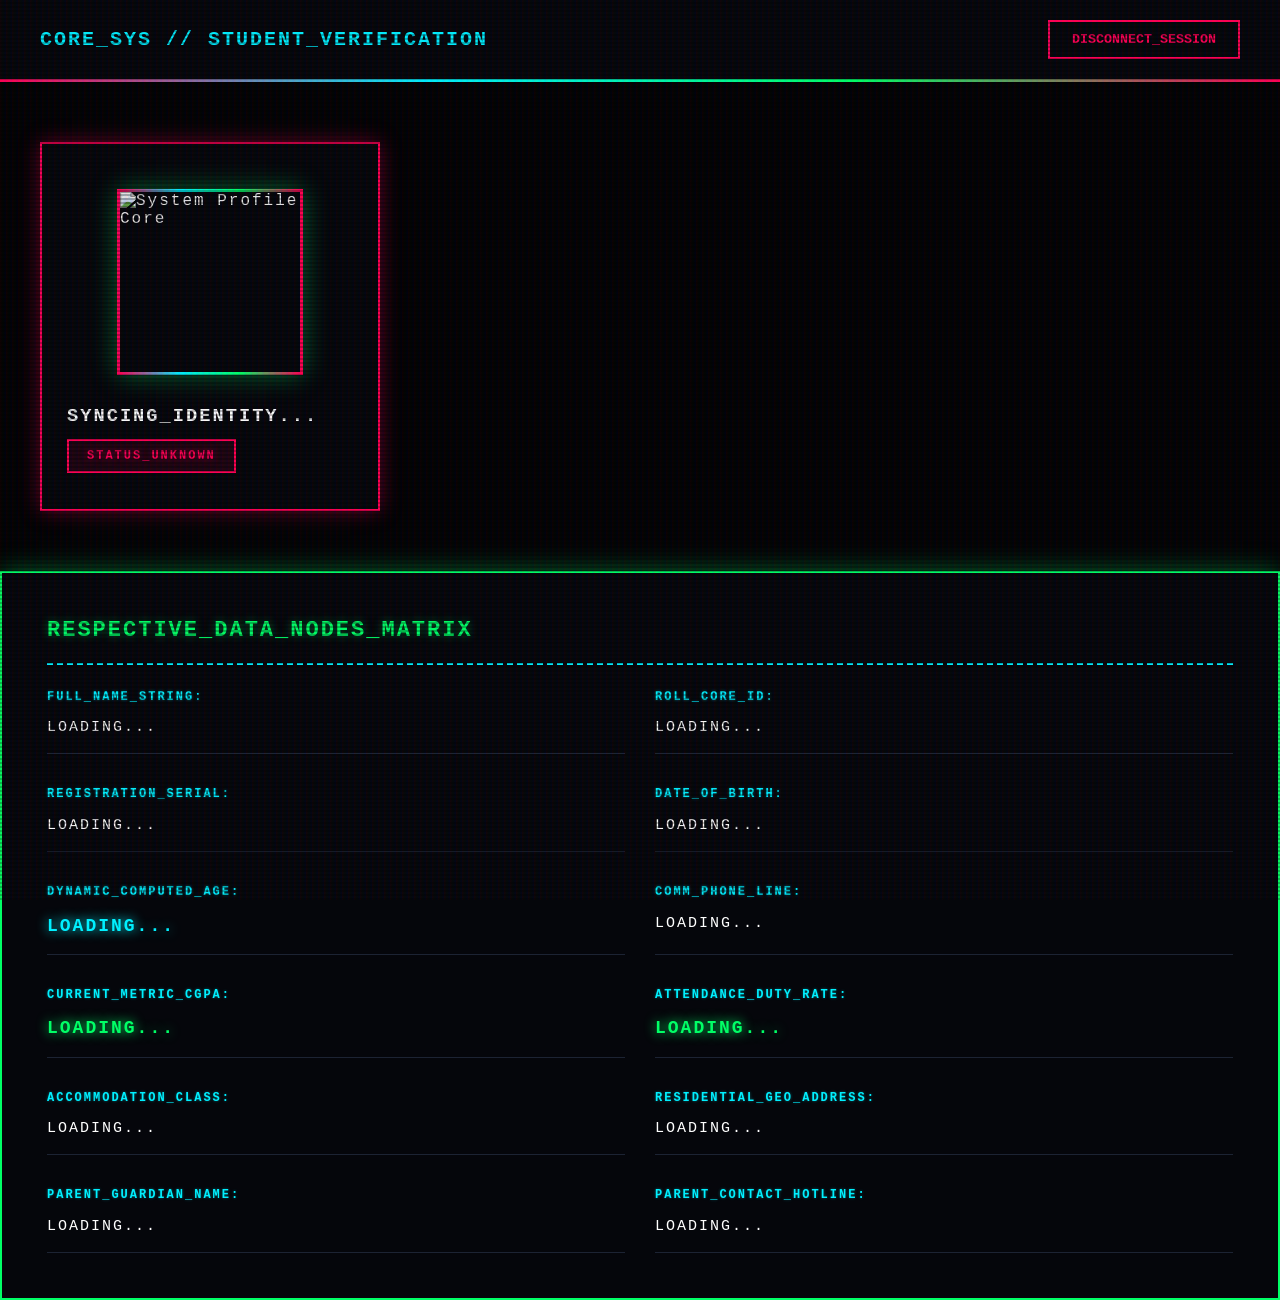
==== student-dashboard.html @ c9f696ec "Add files via upload" ====
<!DOCTYPE html>
<html lang="en">
<head>
    <meta charset="UTF-8">
    <meta name="viewport" content="width=device-width, initial-scale=1.0">
    <title>PORTAL // ACCESS_GRANTED</title>
    <link rel="stylesheet" href="style.css">
</head>
<body>
    <div class="cyber-wrapper">
        <!-- Neon Header Grid HUD -->
        <header class="cyber-hud-nav">
            <div class="hud-logo">
                <h2>CORE_SYS // STUDENT_VERIFICATION</h2>
            </div>
            <button id="logoutBtn" class="cyber-btn-abort">DISCONNECT_SESSION</button>
        </header>

        <!-- Main Cybernetic Dashboard Interface Layout -->
        <main class="cyber-grid-container">
            
            <section class="cyber-panel-sidebar">
                <div class="neon-avatar-frame">
                    <!-- Default canvas fallback image renders instantly to cloud hosted photo path link -->
                    <img id="viewPhoto" src="https://placeholder.com" alt="System Profile Core">
                </div>
                
                    <h3 id="viewName">SYNCING_IDENTITY...</h3>
                    <span id="viewAccommodation" class="cyber-badge">STATUS_UNKNOWN</span>
                </div>
            </section>

            <!-- Right Grid Panel: Relational Database Metric Nodes Matrix -->
            <section class="cyber-panel-main">
                <div class="panel-header-glitch">
                    <h3>RESPECTIVE_DATA_NODES_MATRIX</h3>
                </div>
                <div class="cyber-matrix-grid">
                    <div class="matrix-node"><strong>FULL_NAME_STRING:</strong> <span id="viewFullName">LOADING...</span></div>
                    <div class="matrix-node"><strong>ROLL_CORE_ID:</strong> <span id="viewRollNo">LOADING...</span></div>
                    <div class="matrix-node"><strong>REGISTRATION_SERIAL:</strong> <span id="viewRegNo">LOADING...</span></div>
                    <div class="matrix-node"><strong>DATE_OF_BIRTH:</strong> <span id="viewDob">LOADING...</span></div>
                    <div class="matrix-node"><strong>DYNAMIC_COMPUTED_AGE:</strong> <span id="viewAge" class="neon-blue-text">LOADING...</span></div>
                    <div class="matrix-node"><strong>COMM_PHONE_LINE:</strong> <span id="viewPhone">LOADING...</span></div>
                    <div class="matrix-node"><strong>CURRENT_METRIC_CGPA:</strong> <span id="viewCgpa" class="neon-green-text">LOADING...</span></div>
                    <div class="matrix-node"><strong>ATTENDANCE_DUTY_RATE:</strong> <span id="viewAttendance" class="neon-green-text">LOADING...</span></div>
                    <div class="matrix-node"><strong>ACCOMMODATION_CLASS:</strong> <span id="viewType">LOADING...</span></div>
                    <div class="matrix-node"><strong>RESIDENTIAL_GEO_ADDRESS:</strong> <span id="viewAddress">LOADING...</span></div>
                    <div class="matrix-node"><strong>PARENT_GUARDIAN_NAME:</strong> <span id="viewParentName">LOADING...</span></div>
                    <div class="matrix-node"><strong>PARENT_CONTACT_HOTLINE:</strong> <span id="viewParentPhone">LOADING...</span></div>
                </div>
            </section>
        </main>
    </div>

    <!-- Data Presentation Module Script -->
    <script type="module">
        import { initializeApp } from "https://gstatic.com";
        import { getFirestore, doc, getDoc } from "https://gstatic.com";

        // ✅ Pre-loaded with your verified Firebase Config keys
        const firebaseConfig = {
            apiKey: "AIzaSyB_tyQr722blDSsbcHYZrlIgB-kXfb309M",
            authDomain: "://firebaseapp.com",
            projectId: "student-portal-406ac",
            storageBucket: "student-portal-406ac.firebasestorage.app",
            messagingSenderId: "9138034883",
            appId: "1:9138034883:web:87ddbe10ba4cb4c730ea76",
            measurementId: "G-5GZW2T36P4"
        };

        const app = initializeApp(firebaseConfig);
        const db = getFirestore(app);

        // Runtime chronological engine computing exact current age from timestamp strings
        function solveAgeMetric(dobStringValue) {
            const birthDate = new Date(dobStringValue);
            const today = new Date();
            
            let solvedAge = today.getFullYear() - birthDate.getFullYear();
            const monthDifference = today.getMonth() - birthDate.getMonth();
            
            if (monthDifference < 0 || (monthDifference === 0 && today.getDate() < birthDate.getDate())) {
                solvedAge--;
            }
            return solvedAge;
        }

        document.addEventListener('DOMContentLoaded', async function() {
            const isLoggedIn = sessionStorage.getItem('isLoggedIn');
            const activeRollNo = sessionStorage.getItem('activeRollNo');

            // System Protection: Terminate link rendering if authentication session variables are missing
            if (!isLoggedIn || !activeRollNo) {
                window.location.href = 'index.html';
                return;
            }

            try {
                const docRef = doc(db, "students", activeRollNo);
                const docSnap = await getDoc(docRef);

                if (docSnap.exists()) {
                    const data = docSnap.data();

                    // Direct interface text mappings injection execution blocks
                    document.getElementById('viewName').innerText = data.fullName ? data.fullName.toUpperCase() : "---";
                    document.getElementById('viewFullName').innerText = data.fullName || "---";
                    document.getElementById('viewRegNo').innerText = data.regNo || "---";
                    document.getElementById('viewRollNo').innerText = activeRollNo;
                    document.getElementById('viewDob').innerText = data.dob || "---";
                    document.getElementById('viewPhone').innerText = data.phoneNumber || "---";
                    document.getElementById('viewAddress').innerText = data.address || "---";
                    document.getElementById('viewParentName').innerText = data.parentName || "---";
                    document.getElementById('viewParentPhone').innerText = data.parentNumber || "---";
                    document.getElementById('viewCgpa').innerText = data.cgpa ? parseFloat(data.cgpa).toFixed(2) : "0.00";
                    document.getElementById('viewAttendance').innerText = data.attendance ? parseFloat(data.attendance).toFixed(1) + "%" : "0.0%";
                    document.getElementById('viewAccommodation').innerText = data.accommodation ? data.accommodation.toUpperCase() : "DAYSCHOLOR";
                    document.getElementById('viewType').innerText = data.accommodation || "Dayscholor";
                    
                    // Fire exact age equation engine 
                    if (data.dob) {
                        document.getElementById('viewAge').innerText = solveAgeMetric(data.dob) + " _SOLVED_YEAR_CYCLES";
                    }

                    // Pull, map, and output profile picture stream path links
                    if (data.photoUrl) {
                        document.getElementById('viewPhoto').src = data.photoUrl;
                    }
                } else {
                    alert("FATAL_ERROR: Profile node path missing inside database server collections mapping rows.");
                }
            } catch (err) {
                console.error("Critical core UI pipeline rendering crash: ", err);
            }
        });

        // Abort Session Button Controller
        document.getElementById('logoutBtn').addEventListener('click', function() {
            sessionStorage.clear();
            window.location.href = 'index.html';
        });
    </script>
</body>
</html>
---- style.css ----
/* 🤖 CORE MATRIX DEFINITIONS & ANIMATIONS */
:root {
    --cyber-void: #020204;
    --sector-dark: #05060b;
    --neon-toxic: #00ff66;
    --neon-cyber: #00f0ff;
    --neon-laser: #ff0055;
    --rgb-gradient: linear-gradient(90deg, #ff0055, #00f0ff, #00ff66, #ff0055);
    --toxic-glow: rgba(0, 255, 102, 0.4);
    --cyber-glow: rgba(0, 240, 255, 0.4);
    --laser-glow: rgba(255, 0, 85, 0.4);
    --text-terminal: #ffffff;
    --text-dim: #5c6479;
}

body {
    background-color: var(--cyber-void);
    color: var(--text-terminal);
    font-family: 'Courier New', Courier, monospace;
    letter-spacing: 2px;
    margin: 0;
    padding: 0;
    overflow-x: hidden;
    position: relative;
}

/* 💀 OVERLAY GLITCH SCANLINE MATRIX EFFECT */
body::before {
    content: " ";
    display: block;
    position: fixed;
    top: 0; left: 0; bottom: 0; right: 0;
    background: linear-gradient(rgba(18, 16, 16, 0) 50%, rgba(0, 0, 0, 0.25) 50%), linear-gradient(90deg, rgba(255, 0, 0, 0.06), rgba(0, 255, 0, 0.02), rgba(0, 0, 255, 0.06));
    z-index: 99999;
    background-size: 100% 4px, 6px 100%;
    pointer-events: none;
}

/* 🕹️ CHROMATIC RGB MARQUEE ANIMATION FRAMEWORK */
@keyframes rgb-shift {
    0% { background-position: 0% 50%; }
    100% { background-position: 400% 50%; }
}

@keyframes terminal-pulse {
    0% { box-shadow: 0 0 15px rgba(0, 240, 255, 0.2); }
    50% { box-shadow: 0 0 30px rgba(0, 240, 255, 0.5); }
    100% { box-shadow: 0 0 15px rgba(0, 240, 255, 0.2); }
}

@keyframes glitch-text {
    0% { text-shadow: 2px -1px var(--neon-laser), -2px 1px var(--neon-cyber); }
    50% { text-shadow: -2px 2px var(--neon-laser), 2px -2px var(--neon-toxic); }
    100% { text-shadow: 1px -2px var(--neon-cyber), -1px 2px var(--neon-laser); }
}

/* ⚡ SECURE ENTRY TERMINAL (LOGIN) */
.login-container {
    max-width: 440px;
    margin: 100px auto;
    background-color: var(--sector-dark);
    padding: 45px;
    border: 3px solid transparent;
    border-image: var(--rgb-gradient) 1;
    background-clip: padding-box;
    position: relative;
    animation: rgb-shift 8s linear infinite, terminal-pulse 4s infinite ease-in-out;
}

.login-container::before {
    content: "[ CORE_SYS // UNAUTHORIZED_PROBE_DETECTED ]";
    display: block;
    position: absolute;
    top: -15px;
    left: 15px;
    background: var(--cyber-void);
    color: var(--neon-laser);
    font-size: 11px;
    padding: 2px 8px;
    font-weight: bold;
    border: 1px solid var(--neon-laser);
    animation: glitch-text 1s infinite linear;
}

.login-header h2 {
    color: var(--neon-toxic);
    margin: 0 0 8px 0;
    font-size: 28px;
    font-weight: 900;
    text-transform: uppercase;
    animation: glitch-text 2s infinite steps(2);
}

.login-header p {
    color: var(--text-dim);
    font-size: 11px;
    margin: 0 0 35px 0;
    text-transform: uppercase;
}

.input-group {
    margin-bottom: 30px;
    position: relative;
}

.input-group label {
    display: block;
    margin-bottom: 10px;
    font-weight: bold;
    font-size: 12px;
    color: var(--neon-cyber);
    text-transform: uppercase;
}

.input-group input {
    width: 100%;
    padding: 15px;
    background: #020306;
    border: 2px solid var(--text-dim);
    color: var(--text-pure);
    font-size: 16px;
    font-family: inherit;
    box-sizing: border-box;
    transition: all 0.2s;
}

.input-group input:focus {
    border-color: var(--neon-cyber);
    color: var(--neon-cyber);
    outline: none;
    box-shadow: 0 0 20px var(--cyber-glow);
}

/* 🔥 RGB ACTION INITIATOR CONTROL TRIGGER BUTTON */
.btn {
    width: 100%;
    padding: 16px;
    background: transparent;
    color: var(--text-pure);
    font-weight: 900;
    font-size: 16px;
    font-family: inherit;
    text-transform: uppercase;
    border: 3px solid transparent;
    border-image: var(--rgb-gradient) 1;
    cursor: pointer;
    position: relative;
    z-index: 1;
    transition: transform 0.1s ease;
    animation: rgb-shift 6s linear infinite;
}

.btn:hover {
    transform: scale(1.02);
    box-shadow: 0 0 25px rgba(0, 240, 255, 0.4);
    color: var(--cyber-void);
    background: var(--rgb-gradient);
    background-size: 400% 100%;
    animation: rgb-shift 2s linear infinite;
}

.btn:active {
    transform: scale(0.98);
}

.error-msg {
    color: var(--neon-laser);
    font-weight: bold;
    text-align: center;
    margin-top: 25px;
    font-size: 12px;
    text-transform: uppercase;
    text-shadow: 0 0 8px var(--laser-glow);
}

/* 🌐 NEON HUD MAIN COCKPIT DASHBOARD GRID FRAMEWORK */
.cyber-hud-nav {
    display: flex;
    justify-content: space-between;
    align-items: center;
    background-color: var(--sector-dark);
    padding: 20px 40px;
    border-bottom: 3px solid transparent;
    border-image: var(--rgb-gradient) 1;
    animation: rgb-shift 12s linear infinite;
}

.cyber-hud-nav h2 {
    margin: 0;
    font-size: 20px;
    font-weight: 900;
    color: var(--neon-cyber);
    animation: glitch-text 3s infinite linear;
}

.cyber-btn-abort {
    background: transparent;
    color: var(--neon-laser);
    border: 2px solid var(--neon-laser);
    padding: 10px 22px;
    font-family: inherit;
    font-weight: 900;
    text-transform: uppercase;
    cursor: pointer;
    transition: all 0.2s ease;
}

.cyber-btn-abort:hover {
    background: var(--neon-laser);
    color: var(--text-pure);
    box-shadow: 0 0 20px var(--neon-laser);
    transform: rotate(-1deg);
}

.cyber-grid-container {
    max-width: 1200px;
    margin: 60px auto;
    display: grid;
    grid-template-columns: 340px 1fr;
    gap: 45px;
    padding: 0 20px;
}

.cyber-panel-sidebar {
    background: var(--sector-dark);
    padding: 45px 25px;
    border: 2px solid var(--neon-laser);
    box-shadow: 0 0 20px var(--laser-glow);
    height: fit-content;
    position: relative;
}

/* 🖼️ PROFILE HUD CARTRIDGE CHASSIS AREA */
.neon-avatar-frame {
    width: 180px;
    height: 180px;
    margin: 0 auto 30px auto;
    border: 3px solid transparent;
    border-image: var(--rgb-gradient) 1;
    box-shadow: 0 0 25px var(--toxic-glow);
    animation: rgb-shift 5s linear infinite;
}

.neon-avatar-frame img {
    width: 100%;
    height: 100%;
    object-fit: cover;
    filter: grayscale(30%) contrast(120%) brightness(90%);
}

.hud-identity-tag h3 {
    margin: 0 0 15px 0;
    font-size: 18px;
    font-weight: 900;
    color: var(--text-pure);
    text-shadow: 0 0 5px var(--cyber-glow);
}

.cyber-badge {
    background-color: rgba(255, 0, 85, 0.1);
    color: var(--neon-laser);
    padding: 8px 18px;
    border: 2px solid var(--neon-laser);
    font-weight: 900;
    font-size: 12px;
    text-shadow: 0 0 8px var(--laser-glow);
}

/* 🗲 MATRIX STORAGE DATA NODES CONTROL CHASSIS */
.cyber-panel-main {
    background: var(--sector-dark);
    padding: 45px;
    border: 2px solid var(--neon-toxic);
    box-shadow: 0 0 25px var(--toxic-glow);
    position: relative;
}

.panel-header-glitch h3 {
    margin-top: 0;
    border-bottom: 2px dashed var(--neon-cyber);
    padding-bottom: 20px;
    color: var(--neon-toxic);
    font-size: 22px;
    font-weight: 900;
    text-shadow: 0 0 10px var(--toxic-glow);
}

.cyber-matrix-grid {
    display: grid;
    grid-template-columns: 1fr 1fr;
    gap: 30px;
}

.matrix-node {
    font-size: 15px;
    line-height: 1.8;
    border-bottom: 1px solid #1c2333;
    padding-bottom: 12px;
    transition: background 0.2s ease;
}

.matrix-node:hover {
    background: rgba(0, 240, 255, 0.03);
}

.matrix-node strong {
    color: var(--neon-cyber);
    display: block;
    font-size: 12px;
    font-weight: bold;
    margin-bottom: 6px;
    text-shadow: 0 0 3px var(--cyber-glow);
}

/* HIGH PROFILE GLOW VALUES DISPLAY MODIFIERS */
.neon-green-text {
    font-weight: 900;
    color: var(--neon-toxic);
    font-size: 18px;
    text-shadow: 0 0 12px var(--neon-toxic);
}

.neon-blue-text {
    font-weight: 900;
    color: var(--neon-cyber);
    font-size: 18px;
    text-shadow: 0 0 12px var(--neon-cyber);
}

/* Dynamic window scaling breakpoint filters handles */
@media (max-width: 900px) {
    .cyber-grid-container {
        grid-template-columns: 1fr;
    }
    .cyber-matrix-grid {
        grid-template-columns: 1fr;
    }
}
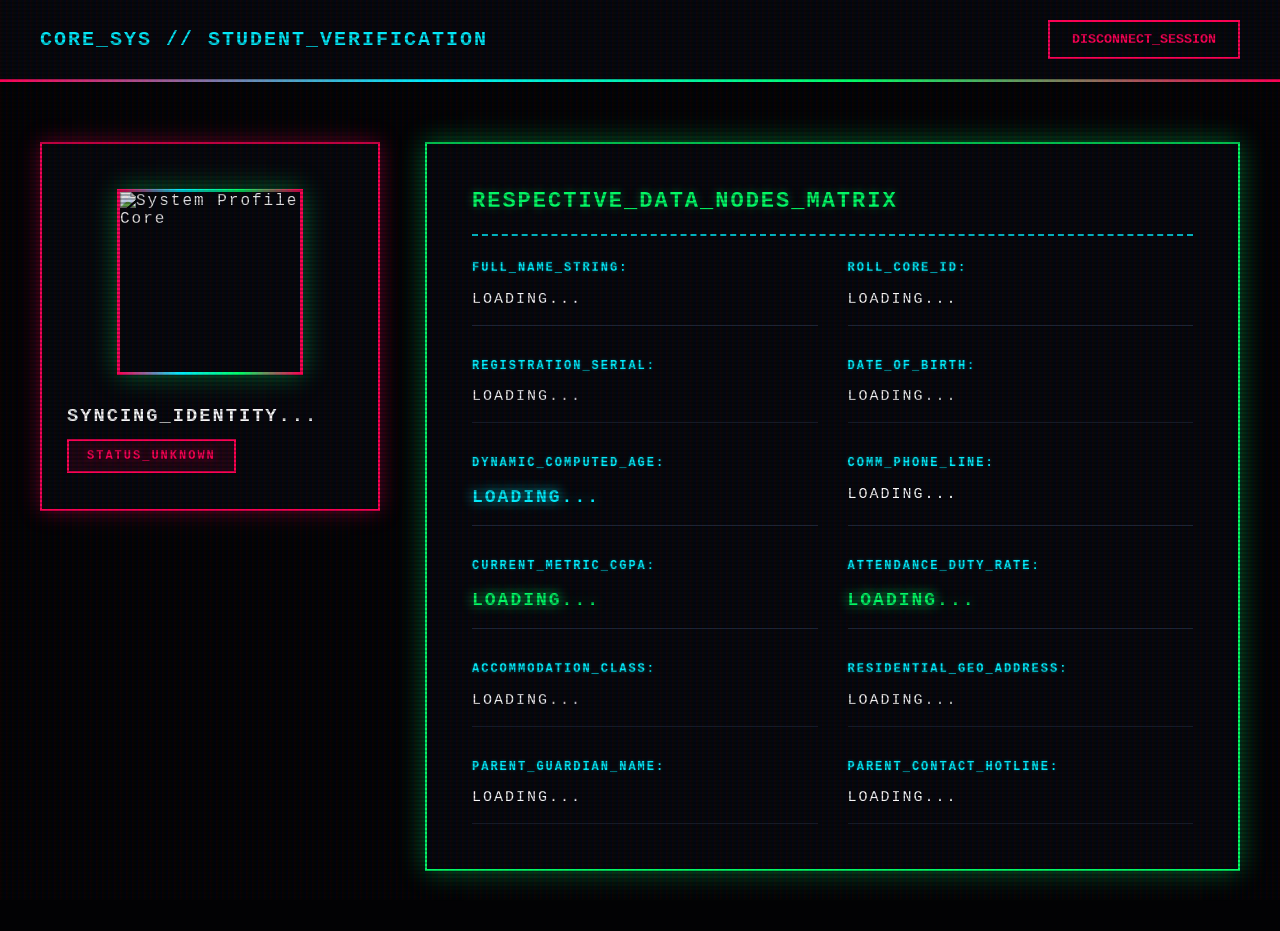
==== commit e252ca20: "Update student-dashboard.html" ====
--- a/student-dashboard.html
+++ b/student-dashboard.html
@@ -8,7 +8,6 @@
 </head>
 <body>
     <div class="cyber-wrapper">
-        <!-- Neon Header Grid HUD -->
         <header class="cyber-hud-nav">
             <div class="hud-logo">
                 <h2>CORE_SYS // STUDENT_VERIFICATION</h2>
@@ -16,21 +15,16 @@
             <button id="logoutBtn" class="cyber-btn-abort">DISCONNECT_SESSION</button>
         </header>
 
-        <!-- Main Cybernetic Dashboard Interface Layout -->
         <main class="cyber-grid-container">
-            
             <section class="cyber-panel-sidebar">
                 <div class="neon-avatar-frame">
-                    <!-- Default canvas fallback image renders instantly to cloud hosted photo path link -->
                     <img id="viewPhoto" src="https://placeholder.com" alt="System Profile Core">
                 </div>
                 
                     <h3 id="viewName">SYNCING_IDENTITY...</h3>
                     <span id="viewAccommodation" class="cyber-badge">STATUS_UNKNOWN</span>
-                </div>
             </section>
 
-            <!-- Right Grid Panel: Relational Database Metric Nodes Matrix -->
             <section class="cyber-panel-main">
                 <div class="panel-header-glitch">
                     <h3>RESPECTIVE_DATA_NODES_MATRIX</h3>
@@ -53,15 +47,14 @@
         </main>
     </div>
 
-    <!-- Data Presentation Module Script -->
+    <!-- ⚡ FORCE-CONNECTED IMMUTABLE CLOUD MODULES -->
     <script type="module">
-        import { initializeApp } from "https://gstatic.com";
-        import { getFirestore, doc, getDoc } from "https://gstatic.com";
+        import { initializeApp } from "https://www.gstatic.com/firebasejs/12.15.0/firebase-app.js";
+        import { getFirestore, doc, getDoc } from "https://www.gstatic.com/firebasejs/12.15.0/firebase-firestore.js";
 
-        // ✅ Pre-loaded with your verified Firebase Config keys
         const firebaseConfig = {
             apiKey: "AIzaSyB_tyQr722blDSsbcHYZrlIgB-kXfb309M",
-            authDomain: "://firebaseapp.com",
+            authDomain: "student-portal-406ac.firebaseapp.com",
             projectId: "student-portal-406ac",
             storageBucket: "student-portal-406ac.firebasestorage.app",
             messagingSenderId: "9138034883",
@@ -72,14 +65,11 @@
         const app = initializeApp(firebaseConfig);
         const db = getFirestore(app);
 
-        // Runtime chronological engine computing exact current age from timestamp strings
         function solveAgeMetric(dobStringValue) {
             const birthDate = new Date(dobStringValue);
             const today = new Date();
-            
             let solvedAge = today.getFullYear() - birthDate.getFullYear();
             const monthDifference = today.getMonth() - birthDate.getMonth();
-            
             if (monthDifference < 0 || (monthDifference === 0 && today.getDate() < birthDate.getDate())) {
                 solvedAge--;
             }
@@ -90,7 +80,6 @@
             const isLoggedIn = sessionStorage.getItem('isLoggedIn');
             const activeRollNo = sessionStorage.getItem('activeRollNo');
 
-            // System Protection: Terminate link rendering if authentication session variables are missing
             if (!isLoggedIn || !activeRollNo) {
                 window.location.href = 'index.html';
                 return;
@@ -103,7 +92,7 @@
                 if (docSnap.exists()) {
                     const data = docSnap.data();
 
-                    // Direct interface text mappings injection execution blocks
+                    // Maps fields values directly onto UI tokens placeholders
                     document.getElementById('viewName').innerText = data.fullName ? data.fullName.toUpperCase() : "---";
                     document.getElementById('viewFullName').innerText = data.fullName || "---";
                     document.getElementById('viewRegNo').innerText = data.regNo || "---";
@@ -113,29 +102,26 @@
                     document.getElementById('viewAddress').innerText = data.address || "---";
                     document.getElementById('viewParentName').innerText = data.parentName || "---";
                     document.getElementById('viewParentPhone').innerText = data.parentNumber || "---";
-                    document.getElementById('viewCgpa').innerText = data.cgpa ? parseFloat(data.cgpa).toFixed(2) : "0.00";
-                    document.getElementById('viewAttendance').innerText = data.attendance ? parseFloat(data.attendance).toFixed(1) + "%" : "0.0%";
+                    document.getElementById('viewCgpa').innerText = data.cgpa || "0.00";
+                    document.getElementById('viewAttendance').innerText =
+                        data.attendance ? data.attendance + "%" : "0.0%";
                     document.getElementById('viewAccommodation').innerText = data.accommodation ? data.accommodation.toUpperCase() : "DAYSCHOLOR";
                     document.getElementById('viewType').innerText = data.accommodation || "Dayscholor";
                     
-                    // Fire exact age equation engine 
                     if (data.dob) {
                         document.getElementById('viewAge').innerText = solveAgeMetric(data.dob) + " _SOLVED_YEAR_CYCLES";
                     }
-
-                    // Pull, map, and output profile picture stream path links
-                    if (data.photoUrl) {
+                    if (data.photoUrl && data.photoUrl.trim() !== "") {
                         document.getElementById('viewPhoto').src = data.photoUrl;
                     }
                 } else {
-                    alert("FATAL_ERROR: Profile node path missing inside database server collections mapping rows.");
+                    alert("System Link Broken: No document payload found inside Firestore database.");
                 }
             } catch (err) {
-                console.error("Critical core UI pipeline rendering crash: ", err);
+                console.error("Critical rendering error: ", err);
             }
         });
 
-        // Abort Session Button Controller
         document.getElementById('logoutBtn').addEventListener('click', function() {
             sessionStorage.clear();
             window.location.href = 'index.html';
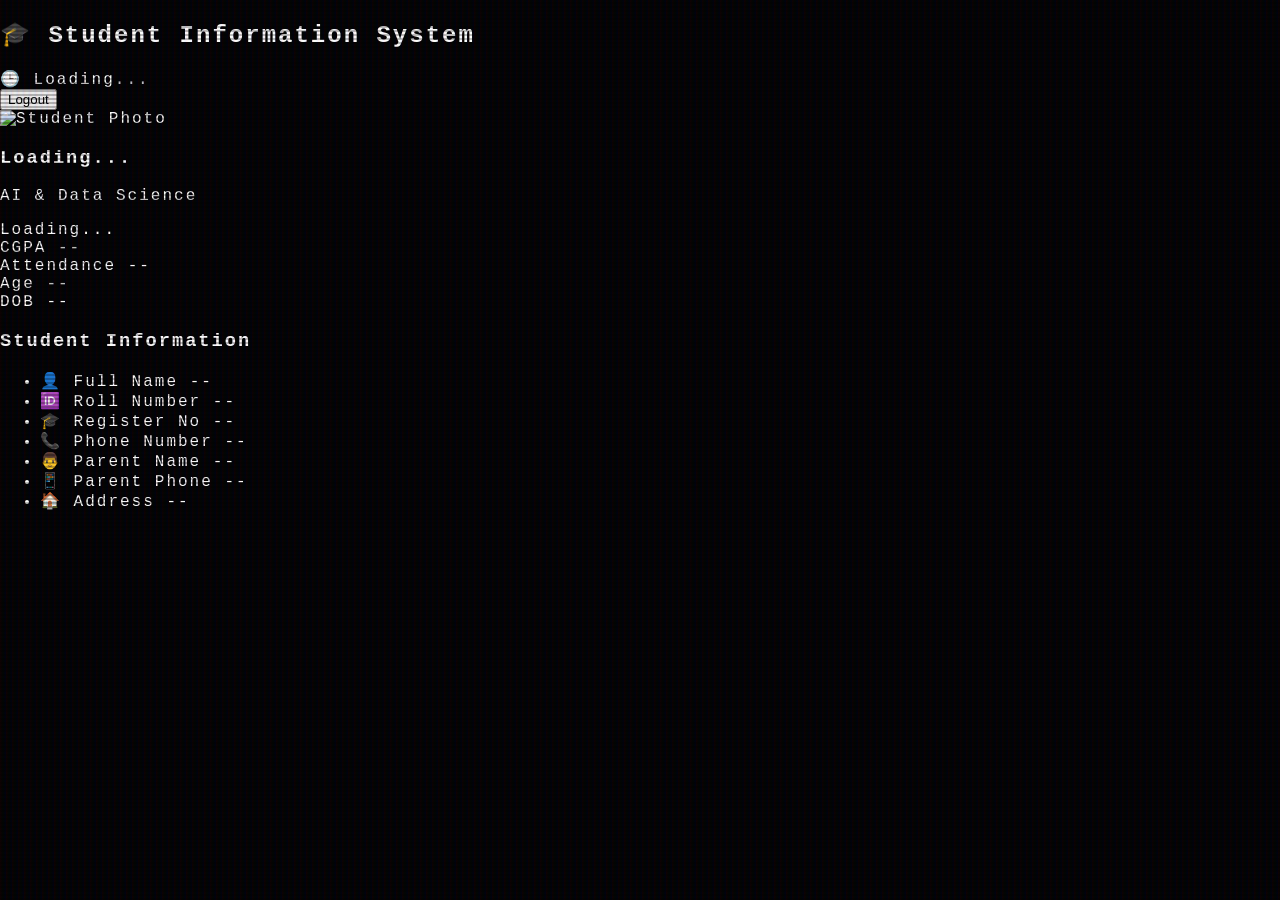
==== commit 2b1bddeb: "Update student-dashboard.html" ====
--- a/student-dashboard.html
+++ b/student-dashboard.html
@@ -3,54 +3,96 @@
 <head>
     <meta charset="UTF-8">
     <meta name="viewport" content="width=device-width, initial-scale=1.0">
-    <title>PORTAL // ACCESS_GRANTED</title>
+    <title>Student Portal | Dashboard</title>
     <link rel="stylesheet" href="style.css">
 </head>
 <body>
-    <div class="cyber-wrapper">
-        <header class="cyber-hud-nav">
-            <div class="hud-logo">
-                <h2>CORE_SYS // STUDENT_VERIFICATION</h2>
-            </div>
-            <button id="logoutBtn" class="cyber-btn-abort">DISCONNECT_SESSION</button>
+    <div class="dashboard-wrapper">
+        
+        <header class="glass-panel dash-header">
+            <h2>🎓 Student Information System</h2>
+            <div class="time-display">🕒 <span id="liveClock">Loading...</span></div>
+            <button id="logoutBtn" class="btn-logout">Logout</button>
         </header>
 
-        <main class="cyber-grid-container">
-            <section class="cyber-panel-sidebar">
-                <div class="neon-avatar-frame">
-                    <img id="viewPhoto" src="https://placeholder.com" alt="System Profile Core">
+        <section class="top-section">
+            
+            <div class="glass-panel profile-card">
+                <div class="avatar-wrapper">
+                    <img id="viewPhoto" src="https://via.placeholder.com/150" alt="Student Photo">
                 </div>
-                
-                    <h3 id="viewName">SYNCING_IDENTITY...</h3>
-                    <span id="viewAccommodation" class="cyber-badge">STATUS_UNKNOWN</span>
-            </section>
+                <h3 class="profile-name" id="viewName">Loading...</h3>
+                <p class="profile-dept">AI & Data Science</p> <span class="badge" id="viewAccommodation">Loading...</span>
+            </div>
 
-            <section class="cyber-panel-main">
-                <div class="panel-header-glitch">
-                    <h3>RESPECTIVE_DATA_NODES_MATRIX</h3>
+            <div class="stats-grid">
+                <div class="glass-panel stat-box">
+                    <span class="stat-label">CGPA</span>
+                    <span class="stat-value" id="viewCgpa">--</span>
                 </div>
-                <div class="cyber-matrix-grid">
-                    <div class="matrix-node"><strong>FULL_NAME_STRING:</strong> <span id="viewFullName">LOADING...</span></div>
-                    <div class="matrix-node"><strong>ROLL_CORE_ID:</strong> <span id="viewRollNo">LOADING...</span></div>
-                    <div class="matrix-node"><strong>REGISTRATION_SERIAL:</strong> <span id="viewRegNo">LOADING...</span></div>
-                    <div class="matrix-node"><strong>DATE_OF_BIRTH:</strong> <span id="viewDob">LOADING...</span></div>
-                    <div class="matrix-node"><strong>DYNAMIC_COMPUTED_AGE:</strong> <span id="viewAge" class="neon-blue-text">LOADING...</span></div>
-                    <div class="matrix-node"><strong>COMM_PHONE_LINE:</strong> <span id="viewPhone">LOADING...</span></div>
-                    <div class="matrix-node"><strong>CURRENT_METRIC_CGPA:</strong> <span id="viewCgpa" class="neon-green-text">LOADING...</span></div>
-                    <div class="matrix-node"><strong>ATTENDANCE_DUTY_RATE:</strong> <span id="viewAttendance" class="neon-green-text">LOADING...</span></div>
-                    <div class="matrix-node"><strong>ACCOMMODATION_CLASS:</strong> <span id="viewType">LOADING...</span></div>
-                    <div class="matrix-node"><strong>RESIDENTIAL_GEO_ADDRESS:</strong> <span id="viewAddress">LOADING...</span></div>
-                    <div class="matrix-node"><strong>PARENT_GUARDIAN_NAME:</strong> <span id="viewParentName">LOADING...</span></div>
-                    <div class="matrix-node"><strong>PARENT_CONTACT_HOTLINE:</strong> <span id="viewParentPhone">LOADING...</span></div>
+                <div class="glass-panel stat-box">
+                    <span class="stat-label">Attendance</span>
+                    <span class="stat-value" id="viewAttendance">--</span>
                 </div>
-            </section>
-        </main>
+                <div class="glass-panel stat-box">
+                    <span class="stat-label">Age</span>
+                    <span class="stat-value" id="viewAge">--</span>
+                </div>
+                <div class="glass-panel stat-box">
+                    <span class="stat-label">DOB</span>
+                    <span class="stat-value" id="viewDobHeader">--</span>
+                </div>
+            </div>
+            
+        </section>
+
+        <section class="glass-panel details-card">
+            <h3 class="section-title">Student Information</h3>
+            <ul class="info-list">
+                <li class="info-item">
+                    <span class="info-label">👤 Full Name</span>
+                    <span class="info-value" id="viewFullName">--</span>
+                </li>
+                <li class="info-item">
+                    <span class="info-label">🆔 Roll Number</span>
+                    <span class="info-value" id="viewRollNo">--</span>
+                </li>
+                <li class="info-item">
+                    <span class="info-label">🎓 Register No</span>
+                    <span class="info-value" id="viewRegNo">--</span>
+                </li>
+                <li class="info-item">
+                    <span class="info-label">📞 Phone Number</span>
+                    <span class="info-value" id="viewPhone">--</span>
+                </li>
+                <li class="info-item">
+                    <span class="info-label">👨 Parent Name</span>
+                    <span class="info-value" id="viewParentName">--</span>
+                </li>
+                <li class="info-item">
+                    <span class="info-label">📱 Parent Phone</span>
+                    <span class="info-value" id="viewParentPhone">--</span>
+                </li>
+                <li class="info-item">
+                    <span class="info-label">🏠 Address</span>
+                    <span class="info-value" id="viewAddress">--</span>
+                </li>
+            </ul>
+        </section>
+
     </div>
 
-    <!-- ⚡ FORCE-CONNECTED IMMUTABLE CLOUD MODULES -->
     <script type="module">
         import { initializeApp } from "https://www.gstatic.com/firebasejs/12.15.0/firebase-app.js";
         import { getFirestore, doc, getDoc } from "https://www.gstatic.com/firebasejs/12.15.0/firebase-firestore.js";
+
+        // Live Clock Function
+        function updateClock() {
+            const now = new Date();
+            document.getElementById('liveClock').innerText = now.toLocaleTimeString('en-US', { hour: '2-digit', minute: '2-digit', second: '2-digit' });
+        }
+        setInterval(updateClock, 1000);
+        updateClock();
 
         const firebaseConfig = {
             apiKey: "AIzaSyB_tyQr722blDSsbcHYZrlIgB-kXfb309M",
@@ -76,6 +118,13 @@
             return solvedAge;
         }
 
+        // Format Date to looks like "08 Sep 2007"
+        function formatDate(dateString) {
+            if(!dateString) return "---";
+            const options = { day: '2-digit', month: 'short', year: 'numeric' };
+            return new Date(dateString).toLocaleDateString('en-GB', options);
+        }
+
         document.addEventListener('DOMContentLoaded', async function() {
             const isLoggedIn = sessionStorage.getItem('isLoggedIn');
             const activeRollNo = sessionStorage.getItem('activeRollNo');
@@ -92,24 +141,24 @@
                 if (docSnap.exists()) {
                     const data = docSnap.data();
 
-                    // Maps fields values directly onto UI tokens placeholders
-                    document.getElementById('viewName').innerText = data.fullName ? data.fullName.toUpperCase() : "---";
+                    // Maps fields values directly onto UI tokens
+                    document.getElementById('viewName').innerText = data.fullName || "---";
                     document.getElementById('viewFullName').innerText = data.fullName || "---";
                     document.getElementById('viewRegNo').innerText = data.regNo || "---";
                     document.getElementById('viewRollNo').innerText = activeRollNo;
-                    document.getElementById('viewDob').innerText = data.dob || "---";
+                    
+                    document.getElementById('viewDobHeader').innerText = formatDate(data.dob);
+                    
                     document.getElementById('viewPhone').innerText = data.phoneNumber || "---";
                     document.getElementById('viewAddress').innerText = data.address || "---";
                     document.getElementById('viewParentName').innerText = data.parentName || "---";
                     document.getElementById('viewParentPhone').innerText = data.parentNumber || "---";
                     document.getElementById('viewCgpa').innerText = data.cgpa || "0.00";
-                    document.getElementById('viewAttendance').innerText =
-                        data.attendance ? data.attendance + "%" : "0.0%";
-                    document.getElementById('viewAccommodation').innerText = data.accommodation ? data.accommodation.toUpperCase() : "DAYSCHOLOR";
-                    document.getElementById('viewType').innerText = data.accommodation || "Dayscholor";
+                    document.getElementById('viewAttendance').innerText = data.attendance ? data.attendance + "%" : "0%";
+                    document.getElementById('viewAccommodation').innerText = data.accommodation || "Day Scholar";
                     
                     if (data.dob) {
-                        document.getElementById('viewAge').innerText = solveAgeMetric(data.dob) + " _SOLVED_YEAR_CYCLES";
+                        document.getElementById('viewAge').innerText = solveAgeMetric(data.dob) + " Years";
                     }
                     if (data.photoUrl && data.photoUrl.trim() !== "") {
                         document.getElementById('viewPhoto').src = data.photoUrl;
